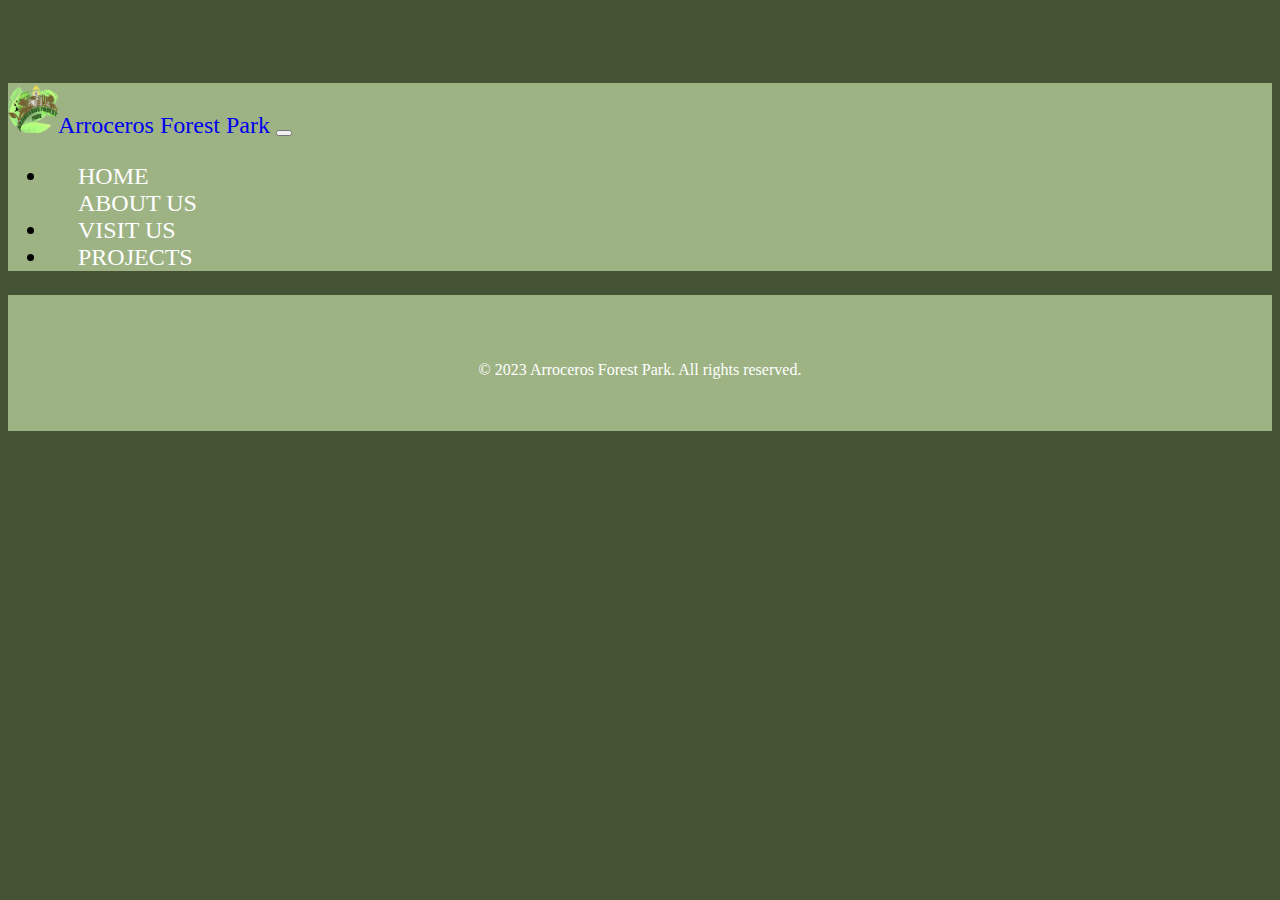
==== about us.html @ d062d60f "Add files via upload" ====
<!DOCTYPE html>
<html lang="en">
<head>
    <meta charset="UTF-8">
    <meta name="viewport" content="width=device-width, initial-scale=1.0">
    <title>about us</title>
    <link rel="icon" type="image/x-icon" href="/Images/logo/forest-park-favicon.ico">
    <link rel="stylesheet" href="CSS/about us.css">
    <link href="https://cdn.jsdelivr.net/npm/bootstrap@5.3.1/dist/css/bootstrap.min.css" rel="stylesheet" integrity="sha384-4bw+/aepP/YC94hEpVNVgiZdgIC5+VKNBQNGCHeKRQN+PtmoHDEXuppvnDJzQIu9" crossorigin="anonymous">
</head>
<body>
    <header>
        <!-- Nav start -->
        <nav class="navbar  fixed-top navbar-expand-lg lg- bg-light "id="navcolor" >
            <div class="container-fluid">
              <a class="navbar-brand" href="index.html">
                <img src="Images/logo/forest-park-icon.png" alt="This contains logo" height="50">Arroceros Forest Park</a>
              <button class="navbar-toggler" type="button" data-bs-toggle="collapse" data-bs-target="#navbarTogglerDemo02" aria-controls="navbarTogglerDemo02" aria-expanded="false" aria-label="Toggle navigation">
                <span class="navbar-toggler-icon"></span>
              </button>
              
              <div class="collapse navbar-collapse justify-content-center" id="navbarTogglerDemo02">
                <!-- Remove .ms-auto or .me-auto class and add .justify-content-center next to the .navbar-collapse to center the content.
                    <ul class="navbar-nav me-auto mb-2 mb-lg-0"> -->
                      <ul class="navbar-nav mb-2 mb-lg-0">
                        <li class="nav-item">
                          <a class="nav-link active" aria-current="page" href="##"><span class="nav-spacing">HOME</span></a>
                        </li>
                        <a class="nav-link" href="##"><span class="nav-spacing">ABOUT US</span></a>
                      </li>
                        <li class="nav-item">
                          <a class="nav-link" href="##"><span class="nav-spacing">VISIT US</span></a>
                        </li>
                        <li class="nav-item">
                          <a class="nav-link" href="##"><span class="nav-spacing">PROJECTS</span></a>
                        </li>
                      </ul>
                <!-- <form class="d-flex" role="search">
                  <input class="form-control me-2" type="search" placeholder="Search" aria-label="Search">
                  <button class="btn btn-outline-success" type="submit">Search</button> -->
                </form>
              </div>
            </div>
          </nav>
          <!-- Nav end -->
    </header>
    <main>
      
    </main>


    
    <!-- footer -->
    <footer>
      
        <p>&copy; 2023 Arroceros Forest Park. All rights reserved.</p>
       <br><br>  
      </footer>


      <!-- JS bootstrap -->
      <script src="https://cdn.jsdelivr.net/npm/bootstrap@5.3.1/dist/js/bootstrap.bundle.min.js" integrity="sha384-HwwvtgBNo3bZJJLYd8oVXjrBZt8cqVSpeBNS5n7C8IVInixGAoxmnlMuBnhbgrkm" crossorigin="anonymous"></script>
</body>
</html>
---- CSS/about us.css ----
/* nav background color */
#navcolor {
  /* background-color: rgba(255, 148, 148) !important; */
  background-color: #9eb384 !important;
  font-size: 150%;
  font-family: serif;
}
/* nav font color */
.nav-link {
  color: #fff !important;
}
/* body */
body {
  /* background-image: url(##);
  background-attachment: fixed;
  background-size: cover;
  background-repeat: no-repeat; */
  background-color: #435334;
  padding-top: 75px;
  font-family: serif;
}
/* hyperlink */
a {
  text-decoration: none;
}
/* nav bar spacing */
.nav-spacing {
  padding: 30px;
}

footer {
  text-align: center;
  border: 2px;
  padding-top: 50px;
  color: #fff;
  background-color: #9eb384;
  backdrop-filter: blur(5px);
}

/* footer{
    margin-top: 50px;
    text-align: center;
    background-color: rgba(255, 148, 148, .15);   
    text-align: center;
    padding: 20px 0; 
    color: #fff;
    bottom: 0;
    width: 100%;
    height: 60px;  
    text-shadow: 2px 2px 4px #000000;
  } */
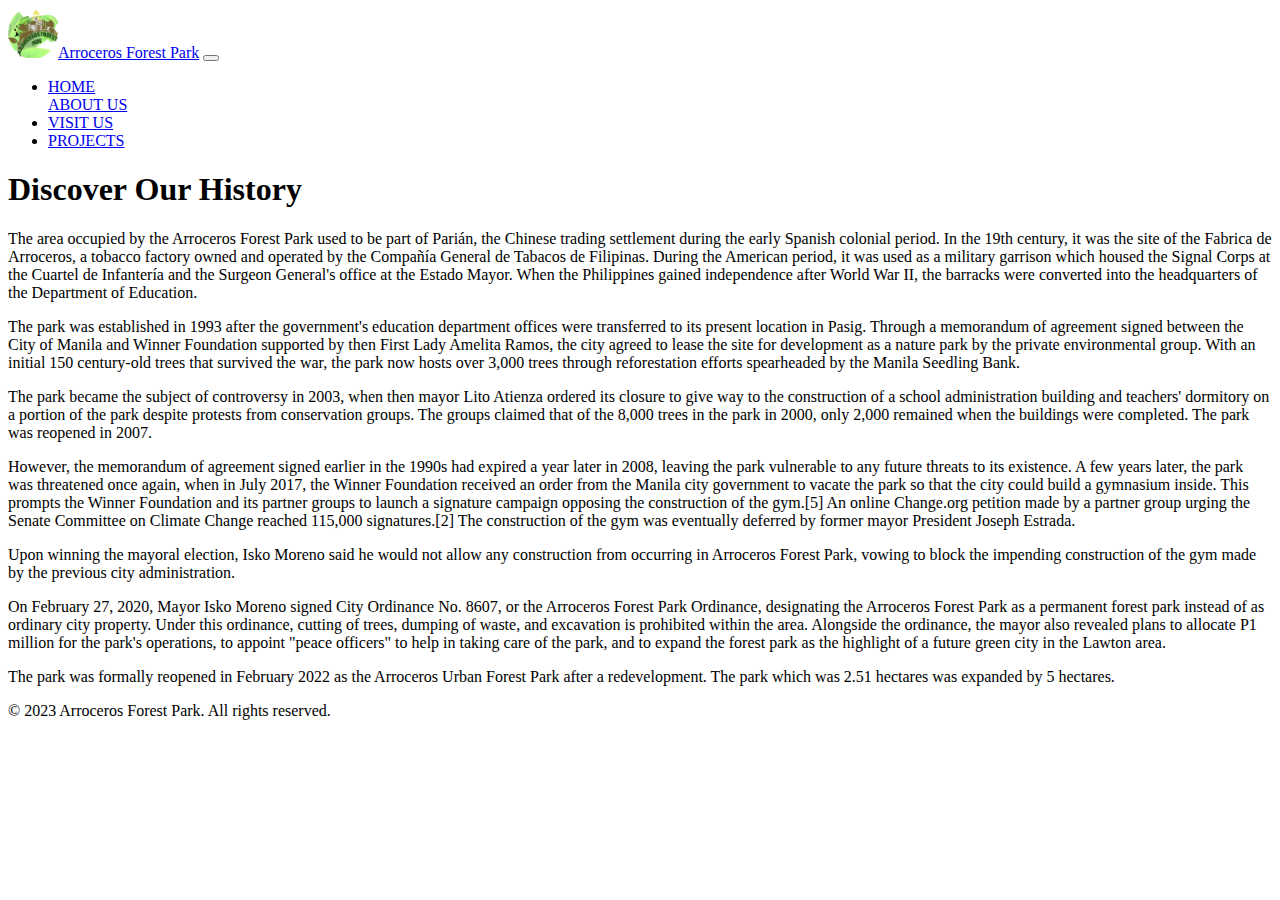
==== commit 5d146b3a: "Merge branch 'About' of https://github.com/SamuelSolomon1/Arroceros-Urban-Forest-Park into About" ====
--- a/about us.html
+++ b/about us.html
@@ -45,7 +45,20 @@
           <!-- Nav end -->
     </header>
     <main>
-      
+      <h1>Discover Our History</h1>
+      <p>The area occupied by the Arroceros Forest Park used to be part of Parián, the Chinese trading settlement during the early Spanish colonial period. In the 19th century, it was the site of the Fabrica de Arroceros, a tobacco factory owned and operated by the Compañía General de Tabacos de Filipinas. During the American period, it was used as a military garrison which housed the Signal Corps at the Cuartel de Infantería and the Surgeon General's office at the Estado Mayor. When the Philippines gained independence after World War II, the barracks were converted into the headquarters of the Department of Education.</p>
+
+      <p>The park was established in 1993 after the government's education department offices were transferred to its present location in Pasig. Through a memorandum of agreement signed between the City of Manila and Winner Foundation supported by then First Lady Amelita Ramos, the city agreed to lease the site for development as a nature park by the private environmental group. With an initial 150 century-old trees that survived the war, the park now hosts over 3,000 trees through reforestation efforts spearheaded by the Manila Seedling Bank.</p>
+
+      <p>The park became the subject of controversy in 2003, when then mayor Lito Atienza ordered its closure to give way to the construction of a school administration building and teachers' dormitory on a portion of the park despite protests from conservation groups. The groups claimed that of the 8,000 trees in the park in 2000, only 2,000 remained when the buildings were completed. The park was reopened in 2007.</p>
+
+      <p>However, the memorandum of agreement signed earlier in the 1990s had expired a year later in 2008, leaving the park vulnerable to any future threats to its existence. A few years later, the park was threatened once again, when in July 2017, the Winner Foundation received an order from the Manila city government to vacate the park so that the city could build a gymnasium inside. This prompts the Winner Foundation and its partner groups to launch a signature campaign opposing the construction of the gym.[5] An online Change.org petition made by a partner group urging the Senate Committee on Climate Change reached 115,000 signatures.[2] The construction of the gym was eventually deferred by former mayor President Joseph Estrada.</p>
+
+      <p>Upon winning the mayoral election, Isko Moreno said he would not allow any construction from occurring in Arroceros Forest Park, vowing to block the impending construction of the gym made by the previous city administration.</p>
+
+      <p>On February 27, 2020, Mayor Isko Moreno signed City Ordinance No. 8607, or the Arroceros Forest Park Ordinance, designating the Arroceros Forest Park as a permanent forest park instead of as ordinary city property. Under this ordinance, cutting of trees, dumping of waste, and excavation is prohibited within the area. Alongside the ordinance, the mayor also revealed plans to allocate P1 million for the park's operations, to appoint "peace officers" to help in taking care of the park, and to expand the forest park as the highlight of a future green city in the Lawton area.</p>
+
+      <p>The park was formally reopened in February 2022 as the Arroceros Urban Forest Park after a redevelopment. The park which was 2.51 hectares was expanded by 5 hectares.</p>
     </main>
 
 
